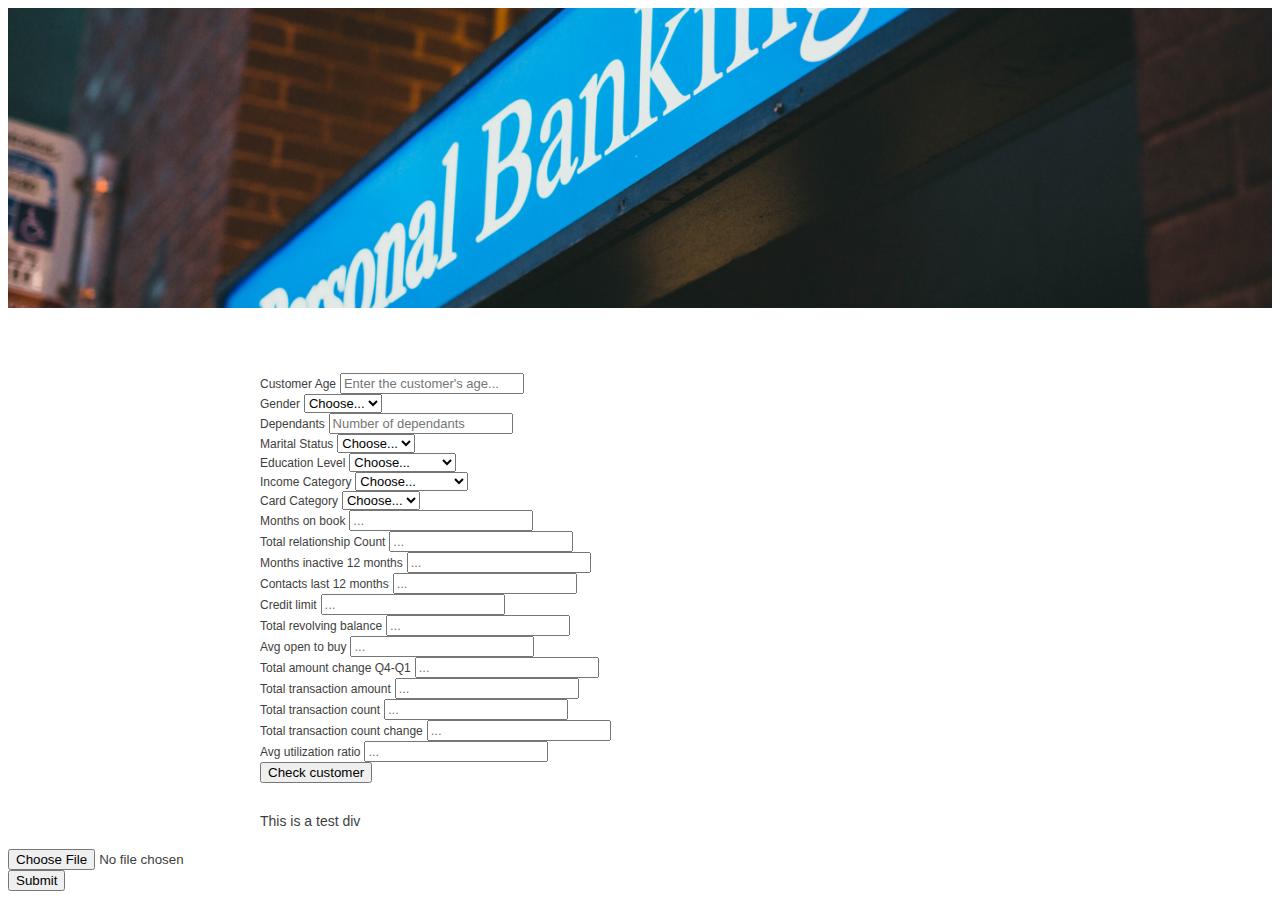
==== templates/index.html @ f92e71b7 "Added code to upload CSV and run through model via different falsk app" ====
<!DOCTYPE html>
<html>

<head>
    <meta charset="utf-8">
    <meta http-equiv="X-UA-Compatible" content="IE=edge">
    <title>XYZ Bank Churn Review</title>
    <meta name="description" content="Use machine learning to predict who is going to get churned">
    <link href="https://cdn.jsdelivr.net/npm/bootstrap@5.0.1/dist/css/bootstrap.min.css" rel="stylesheet" integrity="sha384-+0n0xVW2eSR5OomGNYDnhzAbDsOXxcvSN1TPprVMTNDbiYZCxYbOOl7+AMvyTG2x" crossorigin="anonymous">
    <script src="https://d3js.org/d3.v5.min.js"></script>
    <link rel="stylesheet" href="../static/css/styles.css">
</head>

<body>
    <div class="header-row" id="header-row">
    </div>
    <div class="wrapper" id="wrapper" style="padding: 20px; width: 800px; max-width: 95%; margin: auto">
        <form class="row g-3">
            <div class="col-md-3">
                <label for="validationDefault01" class="form-label">Customer Age</label>
                <input type="text" class="form-control" id="validationDefault01" placeholder="Enter the customer's age..." required style="font-size: 13px">
            </div>
            <div class="col-md-3">
                <label for="validationDefault02" class="form-label">Gender</label>
                <select class="form-select" id="validationDefault02" required style="font-size: 13px">
                    <option selected disabled>Choose...</option>
                    <option value=0>Female</option>
                    <option value=1>Male</option>
                </select>
            </div>
            <div class="col-md-3">
                <label for="validationDefault03" class="form-label">Dependants</label>
                <input type="text" class="form-control" id="validationDefault03" placeholder="Number of dependants" required style="font-size: 13px">
            </div>
            <div class="col-md-3">
                <label for="validationDefault04" class="form-label">Marital Status</label>
                <select class="form-select" id="validationDefault04" required style="font-size: 13px">
                    <option selected disabled>Choose...</option>
                    <option value=0>Divorced</option>
                    <option value=1>Married</option>
                    <option value=2>Single</option>
                    <option value=3>Unknown</option>
                </select>
            </div>
            <div class="col-md-6">
                <label for="validationDefault05" class="form-label">Education Level</label>
                <select class="form-select" id="validationDefault05" required style="font-size: 13px">
                    <option selected disabled>Choose...</option>
                    <option value=1>Unknown</option>
                    <option value=2>Uneducated</option>
                    <option value=3>High School</option>
                    <option value=4>College</option>
                    <option value=5>Graduate</option>
                    <option value=6>Post-Graduate</option>
                    <option value=7>Doctorate</option>
                </select>
            </div>
            <div class="col-md-3">
                <label for="validationDefault06" class="form-label">Income Category</label>
                <select class="form-select" id="validationDefault06" required style="font-size: 13px">
                    <option selected disabled>Choose...</option>
                    <option value=1>Unknown</option>
                    <option value=2>Less than $40K</option>
                    <option value=3>$40K - 60K</option>
                    <option value=4>$60K - $80K</option>
                    <option value=5>$80K-$120K</option>
                    <option value=6>$120K +</option>
                </select>
            </div>
            <div class="col-md-3">
                <label for="validationDefault07" class="form-label">Card Category</label>
                <select class="form-select" id="validationDefault07" required style="font-size: 13px">
                    <option selected disabled value="">Choose...</option>
                    <option value=1>Blue</option>
                    <option value=2>Silver</option>
                    <option value=3>Gold</option>
                    <option value=4>Platinum</option>
                </select>
            </div>
            <div class="col-md-3">
                <label for="validationDefault08" class="form-label">Months on book</label>
                <input type="text" class="form-control" id="validationDefault08" placeholder="..." required style="font-size: 13px">
            </div>
            <div class="col-md-3">
                <label for="validationDefault09" class="form-label">Total relationship Count</label>
                <input type="text" class="form-control" id="validationDefault09" placeholder="..." required style="font-size: 13px">
            </div>
            <div class="col-md-3">
                <label for="validationDefault10" class="form-label">Months inactive 12 months</label>
                <input type="text" class="form-control" id="validationDefault10" placeholder="..." required style="font-size: 13px">
            </div>
            <div class="col-md-3">
                <label for="validationDefault11" class="form-label">Contacts last 12 months</label>
                <input type="text" class="form-control" id="validationDefault11" placeholder="..." required style="font-size: 13px">
            </div>
            <div class="col-md-3">
                <label for="validationDefault12" class="form-label">Credit limit</label>
                <input type="text" class="form-control" id="validationDefault12" placeholder="..." required style="font-size: 13px">
            </div>
            <div class="col-md-3">
                <label for="validationDefault13" class="form-label">Total revolving balance</label>
                <input type="text" class="form-control" id="validationDefault13" placeholder="..." required style="font-size: 13px">
            </div>
            <div class="col-md-3">
                <label for="validationDefault14" class="form-label">Avg open to buy</label>
                <input type="text" class="form-control" id="validationDefault14" placeholder="..." required style="font-size: 13px">
            </div>
            <div class="col-md-3">
                <label for="validationDefault15" class="form-label">Total amount change Q4-Q1</label>
                <input type="text" class="form-control" id="validationDefault15" placeholder="..." required style="font-size: 13px">
            </div>
            <div class="col-md-3">
                <label for="validationDefault16" class="form-label">Total transaction amount</label>
                <input type="text" class="form-control" id="validationDefault16" placeholder="..." required style="font-size: 13px">
            </div>
            <div class="col-md-3">
                <label for="validationDefault17" class="form-label">Total transaction count</label>
                <input type="text" class="form-control" id="validationDefault17" placeholder="..." required style="font-size: 13px">
            </div>
            <div class="col-md-3">
                <label for="validationDefault18" class="form-label">Total transaction count change</label>
                <input type="text" class="form-control" id="validationDefault18" placeholder="..." required style="font-size: 13px">
            </div>
            <div class="col-md-3">
                <label for="validationDefault19" class="form-label">Avg utilization ratio</label>
                <input type="text" class="form-control" id="validationDefault19" placeholder="..." required style="font-size: 13px">
            </div>
            <div class="col-12"></div>
            <div class="col-12">
                <button id="btn" class="btn btn-primary" type="submit">Check customer</button>
            </div>
        </form>
        <div class="row">
            <br>
            <div class="col-md-12" id="msg">

                <pre></pre>
            </div>
            <div class="col-md-3"></div>
            <div class="col-md-3"></div>
        </div>
        <div>
            This is a test div
        </div>
    </div>
    <script type="text/javascript" src="../static/js/app.js"></script>
    <!-- <script type="text/javascript" src="../static/js/app2.js"></script> -->

    <script src="https://cdn.jsdelivr.net/npm/bootstrap@5.0.1/dist/js/bootstrap.bundle.min.js" integrity="sha384-gtEjrD/SeCtmISkJkNUaaKMoLD0//ElJ19smozuHV6z3Iehds+3Ulb9Bn9Plx0x4" crossorigin="anonymous"></script>

    <!-- https://sebhastian.com/javascript-csv-to-array/#:~:text=To%20parse%20a%20CSV%20string,the%20row%20as%20the%20values. -->
    <!-- https://github.com/nsebhastian/javascript-csv-array-example/blob/master/index.html -->
    <form id="myForm">
        <input type="file" id="csvFile" accept=".csv" />
        <br />
        <input type="submit" value="Submit" />
      </form>
    <script>
        const myForm = document.getElementById("myForm");
        const csvFile = document.getElementById("csvFile");
    
        function csvToArray(str, delimiter = ",") {
    
          // slice from start of text to the first \n index
          // use split to create an array from string by delimiter
          const headers = str.slice(0, str.indexOf("\r\n")).split(delimiter);
        //   headers = headers.split("\r")
    
          // slice from \n index + 1 to the end of the text
          // use split to create an array of each csv value row
          const rows = str.slice(str.indexOf("\r\n") + 1).split("\r\n");
          

    
          // Map the rows
          // split values from each row into an array
          // use headers.reduce to create an object
          // object properties derived from headers:values
          // the object passed as an element of the array
          const arr = rows.map(function (row) {
            const values = row.split(delimiter);
            const el = headers.reduce(function (object, header, index) {
              object[header] = values[index];
              return object;
            }, {});
            return el;
          });
    
          // return the array
          return arr;
        }
    
        myForm.addEventListener("submit", function (e) {
          e.preventDefault();
          const input = csvFile.files[0];
          const reader = new FileReader();
    
          reader.onload = function (e) {
            const text = e.target.result;
            const data = csvToArray(text);
            // document.write(JSON.stringify(data));
            
            console.log("Check data: ", data);
            // data = data.split("\r");


            
            fetch(
                "/bulk", {
                method: "POST",
                body: JSON.stringify(data),
                headers: {
                    "Content-type": "application/json; charset=UTF-8"
                },
                
            }
            ).then((bulkoutcome) => bulkshowResult(bulkoutcome)
            );

            function bulkshowResult(bulkoutcome) {
                console.log("bulkreturn");
                console.log(bulkoutcome);

                var prediction = ""
                let predictionbox = d3.select("#msg");





            }   


          };
          
          reader.readAsText(input);
        });

        
    </script>



</body>

</html>
---- static/css/styles.css ----
* {
    box-sizing: border-box;
}

body {
    font-family: 'Open Sans', 'Helvetica Neue', Helvetica, Arial, sans-serif;
    color: #3e3e3e;
    font-size: 14px;
    height: 100vh; 
/*    set the body to the browser window*/
/*
    display: flex;
    flex-direction: column; 
*/
    /*display child elements vertically*/
}

.form-label{
    font-size: 12px;
}


.header-row {
    background: url(../img/banking.jpg) no-repeat; 
    background-size: cover;
    height: 300px;
    background-position: right;
    color: #be0c35;
/*    text-align: center;*/
    display: flex; /* controls vertical alignment*/
    flex-direction: column; /* controls vertical alignment*/
    justify-content: center; /* controls vertical alignment*/
    align-items: center; /* controls horizontal alignment*/
    margin-bottom: 45px
}



wrapper {
    max-width: 1200px;
    width: 95%;
    margin: 0 auto;    
     
}

header h1 {
    text-transform: uppercase;
    letter-spacing: 1.5px;
    font-size: 3rem;
    margin-bottom: 0.625rem;
}

header h2{
    font-size: 2.5rem;
}

main {
/*    min-height: 500px;*/
    margin-top: 45px;
}
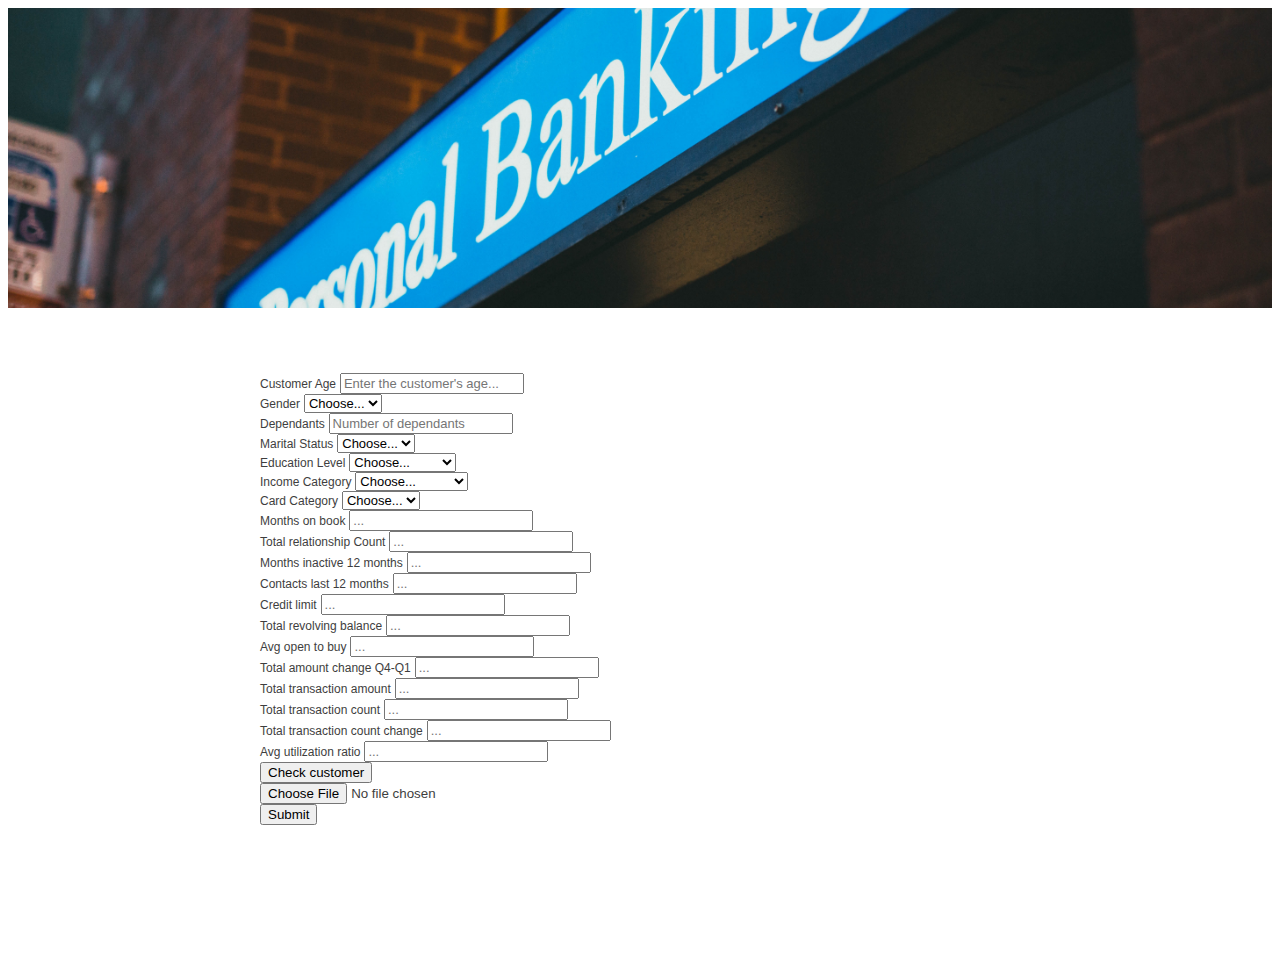
==== commit 70b8d4e2: "developing layout of table" ====
--- a/templates/index.html
+++ b/templates/index.html
@@ -129,7 +129,158 @@
             <div class="col-12">
                 <button id="btn" class="btn btn-primary" type="submit">Check customer</button>
             </div>
+            
         </form>
+        <div class="row">
+            <div class="col-md-9"></div>
+            <div class="col-md-3">
+                <form id="myForm">
+                    <input type="file" id="csvFile" accept=".csv" />
+                    <br />
+                    <input type="submit" value="Submit" />
+                </form>
+                <script>
+                    const myForm = document.getElementById("myForm");
+                    const csvFile = document.getElementById("csvFile");
+                
+                    function csvToArray(str, delimiter = ",") {
+                
+                    // slice from start of text to the first \n index
+                    // use split to create an array from string by delimiter
+                    const headers = str.slice(0, str.indexOf("\r\n")).split(delimiter);
+                    //   headers = headers.split("\r")
+                
+                    // slice from \n index + 1 to the end of the text
+                    // use split to create an array of each csv value row
+                    const rows = str.slice(str.indexOf("\r\n") + 1).split("\r\n");
+                    
+        
+                
+                    // Map the rows
+                    // split values from each row into an array
+                    // use headers.reduce to create an object
+                    // object properties derived from headers:values
+                    // the object passed as an element of the array
+                    const arr = rows.map(function (row) {
+                        const values = row.split(delimiter);
+                        const el = headers.reduce(function (object, header, index) {
+                        object[header] = values[index];
+                        return object;
+                        }, {});
+                        return el;
+                    });
+                
+                    // return the array
+                    return arr;
+                    }
+                
+                    myForm.addEventListener("submit", function (e) {
+                    e.preventDefault();
+                    const input = csvFile.files[0];
+                    const reader = new FileReader();
+                
+                    reader.onload = function (e) {
+                        const text = e.target.result;
+                        const data = csvToArray(text);
+                        // document.write(JSON.stringify(data));
+                        
+                        console.log("Check data: ", data);
+                        // data = data.split("\r");
+        
+        
+                        
+                        // https://pythonise.com/series/learning-flask/flask-and-fetch-api
+                        fetch(
+                            "/bulk", {
+                            method: "POST",
+                            body: JSON.stringify(data),
+                            headers: {
+                                "Content-type": "application/json; charset=UTF-8"
+                            }
+                        })
+                        .then(function(response) {
+                            if (response.status !== 200) {
+                                console.log(`Looks like there was a problem. Status code`);
+                                console.log(response.status);
+                                // return;
+                            }
+                            else response.json().then(function(bulkoutcome) {
+                                console.log(`prediction_list: ${bulkoutcome}`);
+                                console.log(data)
+                                console.log(`prediction_list[0]: ${bulkoutcome[0]}`)
+                                console.log(`There are ${bulkoutcome.length} records in this table.`);
+        
+        
+        
+                                let cleartags = d3.select("#msg").selectAll("*").remove();
+                                let cleartagsbulk = d3.select("#bulkmsg").selectAll("*").remove();
+                                let predictionbox = d3.select("#bulkmsg");
+                                addtable = predictionbox.append("table");
+                                tableatttri = addtable.attr("id", "prediction_table")
+                                    .attr("class", "table table-striped");
+                                headerrow = addtable.append("thead").append("tr");
+                                headercell1 = headerrow.append("th").text("Age");
+                                headercell2 = headerrow.append("th").text("Gender");
+                                headercell3 = headerrow.append("th").text("Dependants");
+                                headercell4 = headerrow.append("th").text("Marital Status");
+                                headercell5 = headerrow.append("th").text("Education");
+                                headercell6 = headerrow.append("th").text("Income");
+                                headercell7 = headerrow.append("th").text("Card");
+                                headercell8 = headerrow.append("th").text("M.O.B");
+                                headercell9 = headerrow.append("th").text("Relationships");
+                                headercell10 = headerrow.append("th").text("Inactive");
+                                headercell11= headerrow.append("th").text("Contacts");
+                                headercell12 = headerrow.append("th").text("Credit");
+                                headercell13 = headerrow.append("th").text("Revolving");
+                                headercell14 = headerrow.append("th").text("Avg open");
+                                headercell15 = headerrow.append("th").text("Amt Change");
+                                headercell16 = headerrow.append("th").text("Total trans amt");
+                                headercell17 = headerrow.append("th").text("Total trans count");
+                                headercell18 = headerrow.append("th").text("Total trans change");
+                                headercell19 = headerrow.append("th").text("Ratio");
+                                headercell20 = headerrow.append("th").text("Prediction");
+                                tbody = addtable.append("tbody");
+        
+                                let n = 0
+                                data.forEach(function(tablevalues){
+                                    // console.log("bulkoutcome[n]: " + bulkoutcome[n])
+                                    var row = tbody.append("tr");
+                                    Object.entries(tablevalues).forEach(function([key, value]) {
+                                        // console.log(`value: ${value}`);
+                                        var cell = row.append("td")
+                                        cell.text(value);
+        
+                                    });
+        
+                                    let prediction = ""
+                                    if (bulkoutcome[n] == 0) {
+                                        prediction = "Churn Risk";
+                                    }
+                                    else if (bulkoutcome[n] == 1) {
+                                        prediction = "Safe";
+                                    }
+                                    
+                                    var predictcell = row.append("td")
+                                    predictcell.text(prediction)
+                                    n = n+1
+                                    
+                                }
+                                )
+        
+                            });
+                        }); 
+        
+        
+                    };
+                    
+                    reader.readAsText(input);
+                    });
+        
+                    
+                </script>
+            </div>
+        </div>
+
         <div class="row">
             <br>
             <div class="col-md-12" id="msg">
@@ -139,105 +290,172 @@
             <div class="col-md-3"></div>
             <div class="col-md-3"></div>
         </div>
-        <div>
-            This is a test div
-        </div>
+        <!-- <div class="row">
+            <br>
+            <div class="col-md-12" id="bulkmsg">
+
+                <pre></pre>
+            </div> -->
+            <div class="col-md-3"></div>
+            <div class="col-md-3"></div>
+        <!-- </div> -->
+
+    </div>
+    <div class="wrapper" id="bulkmsg" style="padding: 20px; width: 1600px; max-width: 95%; margin: auto">
     </div>
     <script type="text/javascript" src="../static/js/app.js"></script>
     <!-- <script type="text/javascript" src="../static/js/app2.js"></script> -->
 
     <script src="https://cdn.jsdelivr.net/npm/bootstrap@5.0.1/dist/js/bootstrap.bundle.min.js" integrity="sha384-gtEjrD/SeCtmISkJkNUaaKMoLD0//ElJ19smozuHV6z3Iehds+3Ulb9Bn9Plx0x4" crossorigin="anonymous"></script>
 
-    <!-- https://sebhastian.com/javascript-csv-to-array/#:~:text=To%20parse%20a%20CSV%20string,the%20row%20as%20the%20values. -->
-    <!-- https://github.com/nsebhastian/javascript-csv-array-example/blob/master/index.html -->
-    <form id="myForm">
-        <input type="file" id="csvFile" accept=".csv" />
-        <br />
-        <input type="submit" value="Submit" />
-      </form>
-    <script>
-        const myForm = document.getElementById("myForm");
-        const csvFile = document.getElementById("csvFile");
     
-        function csvToArray(str, delimiter = ",") {
-    
-          // slice from start of text to the first \n index
-          // use split to create an array from string by delimiter
-          const headers = str.slice(0, str.indexOf("\r\n")).split(delimiter);
-        //   headers = headers.split("\r")
-    
-          // slice from \n index + 1 to the end of the text
-          // use split to create an array of each csv value row
-          const rows = str.slice(str.indexOf("\r\n") + 1).split("\r\n");
-          
-
-    
-          // Map the rows
-          // split values from each row into an array
-          // use headers.reduce to create an object
-          // object properties derived from headers:values
-          // the object passed as an element of the array
-          const arr = rows.map(function (row) {
-            const values = row.split(delimiter);
-            const el = headers.reduce(function (object, header, index) {
-              object[header] = values[index];
-              return object;
-            }, {});
-            return el;
-          });
-    
-          // return the array
-          return arr;
-        }
-    
-        myForm.addEventListener("submit", function (e) {
-          e.preventDefault();
-          const input = csvFile.files[0];
-          const reader = new FileReader();
-    
-          reader.onload = function (e) {
-            const text = e.target.result;
-            const data = csvToArray(text);
-            // document.write(JSON.stringify(data));
+    <div class="wrapper" id="wrapper" style="padding: 20px; width: 800px; max-width: 95%; margin: auto">
+        <!-- https://sebhastian.com/javascript-csv-to-array/#:~:text=To%20parse%20a%20CSV%20string,the%20row%20as%20the%20values. -->
+        <!-- https://github.com/nsebhastian/javascript-csv-array-example/blob/master/index.html -->
+        <!-- <form id="myForm">
+            <input type="file" id="csvFile" accept=".csv" />
+            <br />
+            <input type="submit" value="Submit" />
+        </form>
+        <script>
+            const myForm = document.getElementById("myForm");
+            const csvFile = document.getElementById("csvFile");
+        
+            function csvToArray(str, delimiter = ",") {
+        
+            // slice from start of text to the first \n index
+            // use split to create an array from string by delimiter
+            const headers = str.slice(0, str.indexOf("\r\n")).split(delimiter);
+            //   headers = headers.split("\r")
+        
+            // slice from \n index + 1 to the end of the text
+            // use split to create an array of each csv value row
+            const rows = str.slice(str.indexOf("\r\n") + 1).split("\r\n");
             
-            console.log("Check data: ", data);
-            // data = data.split("\r");
-
-
+
+        
+            // Map the rows
+            // split values from each row into an array
+            // use headers.reduce to create an object
+            // object properties derived from headers:values
+            // the object passed as an element of the array
+            const arr = rows.map(function (row) {
+                const values = row.split(delimiter);
+                const el = headers.reduce(function (object, header, index) {
+                object[header] = values[index];
+                return object;
+                }, {});
+                return el;
+            });
+        
+            // return the array
+            return arr;
+            }
+        
+            myForm.addEventListener("submit", function (e) {
+            e.preventDefault();
+            const input = csvFile.files[0];
+            const reader = new FileReader();
+        
+            reader.onload = function (e) {
+                const text = e.target.result;
+                const data = csvToArray(text);
+                // document.write(JSON.stringify(data));
+                
+                console.log("Check data: ", data);
+                // data = data.split("\r");
+
+
+                
+                // https://pythonise.com/series/learning-flask/flask-and-fetch-api
+                fetch(
+                    "/bulk", {
+                    method: "POST",
+                    body: JSON.stringify(data),
+                    headers: {
+                        "Content-type": "application/json; charset=UTF-8"
+                    }
+                })
+                .then(function(response) {
+                    if (response.status !== 200) {
+                        console.log(`Looks like there was a problem. Status code`);
+                        console.log(response.status);
+                        // return;
+                    }
+                    else response.json().then(function(bulkoutcome) {
+                        console.log(`prediction_list: ${bulkoutcome}`);
+                        console.log(data)
+                        console.log(`prediction_list[0]: ${bulkoutcome[0]}`)
+                        console.log(`There are ${bulkoutcome.length} records in this table.`);
+
+
+
+                        let cleartags = d3.select("#msg").selectAll("*").remove();
+                        let predictionbox = d3.select("#msg");
+                        addtable = predictionbox.append("table");
+                        tableatttri = addtable.attr("id", "prediction_table")
+                            .attr("class", "table table-striped");
+                        headerrow = addtable.append("thead").append("tr");
+                        headercell1 = headerrow.append("th").text("Age");
+                        headercell2 = headerrow.append("th").text("Gender");
+                        headercell3 = headerrow.append("th").text("Dependants");
+                        headercell4 = headerrow.append("th").text("Marital Status");
+                        headercell5 = headerrow.append("th").text("Education");
+                        headercell6 = headerrow.append("th").text("Income");
+                        headercell7 = headerrow.append("th").text("Card");
+                        headercell8 = headerrow.append("th").text("M.O.B");
+                        headercell9 = headerrow.append("th").text("Relationships");
+                        headercell10 = headerrow.append("th").text("Inactive");
+                        headercell11= headerrow.append("th").text("Contacts");
+                        headercell12 = headerrow.append("th").text("Credit");
+                        headercell13 = headerrow.append("th").text("Revolving");
+                        headercell14 = headerrow.append("th").text("Avg open");
+                        headercell15 = headerrow.append("th").text("Amt Change");
+                        headercell16 = headerrow.append("th").text("Total trans amt");
+                        headercell17 = headerrow.append("th").text("Total trans count");
+                        headercell18 = headerrow.append("th").text("Total trans change");
+                        headercell19 = headerrow.append("th").text("Ratio");
+                        headercell20 = headerrow.append("th").text("Prediction");
+                        tbody = addtable.append("tbody");
+
+                        let n = 0
+                        data.forEach(function(tablevalues){
+                            // console.log("bulkoutcome[n]: " + bulkoutcome[n])
+                            var row = tbody.append("tr");
+                            Object.entries(tablevalues).forEach(function([key, value]) {
+                                // console.log(`value: ${value}`);
+                                var cell = row.append("td")
+                                cell.text(value);
+
+                            });
+
+                            let prediction = ""
+                            if (bulkoutcome[n] == 0) {
+                                prediction = "Churn Risk";
+                            }
+                            else if (bulkoutcome[n] == 1) {
+                                prediction = "Safe";
+                            }
+                            
+                            var predictcell = row.append("td")
+                            predictcell.text(prediction)
+                            n = n+1
+                            
+                        }
+                        )
+
+                    });
+                }); 
+
+
+            };
             
-            fetch(
-                "/bulk", {
-                method: "POST",
-                body: JSON.stringify(data),
-                headers: {
-                    "Content-type": "application/json; charset=UTF-8"
-                },
-                
-            }
-            ).then((bulkoutcome) => bulkshowResult(bulkoutcome)
-            );
-
-            function bulkshowResult(bulkoutcome) {
-                console.log("bulkreturn");
-                console.log(bulkoutcome);
-
-                var prediction = ""
-                let predictionbox = d3.select("#msg");
-
-
-
-
-
-            }   
-
-
-          };
-          
-          reader.readAsText(input);
-        });
-
-        
-    </script>
+            reader.readAsText(input);
+            });
+
+            
+        </script> -->
+    </div>
 
 
 
